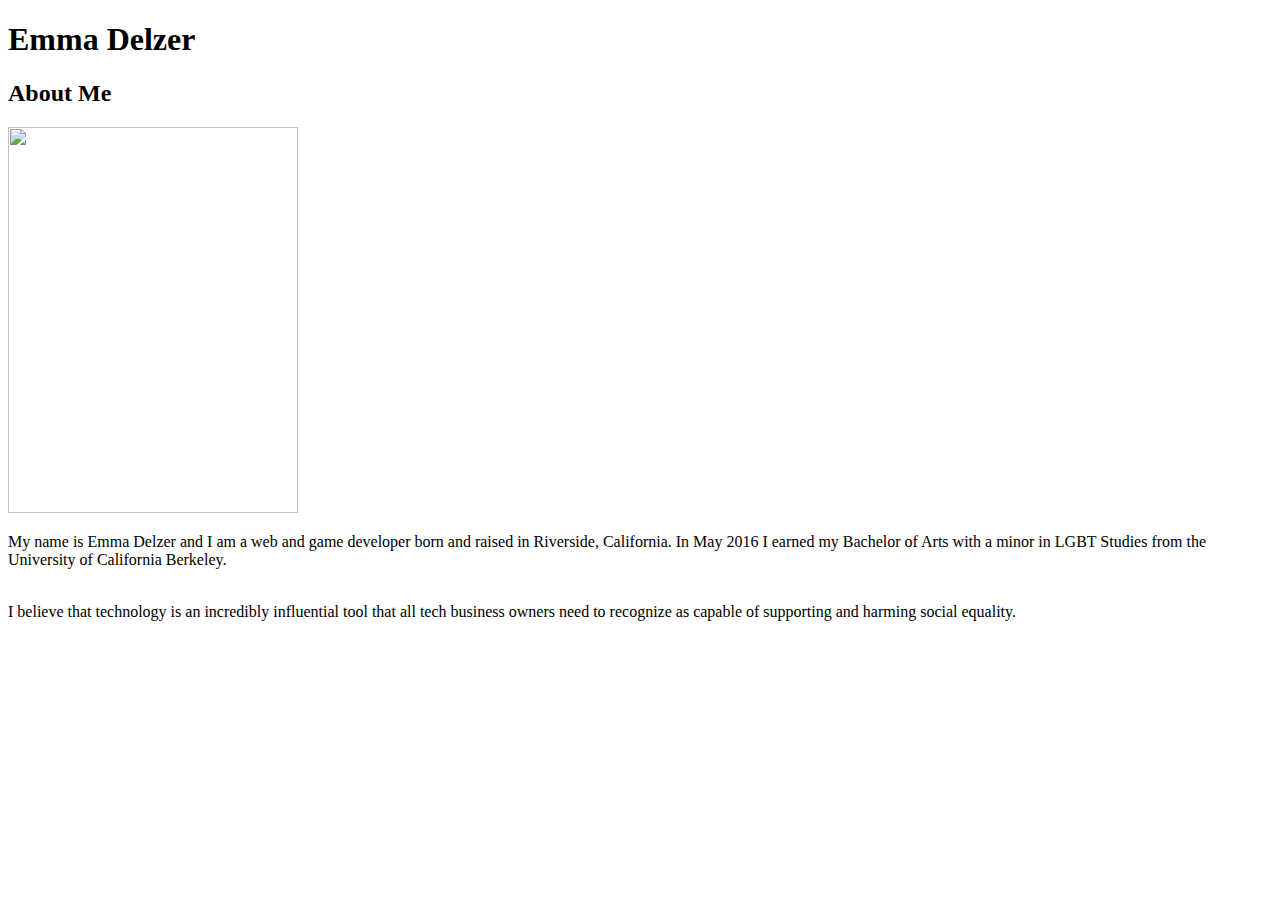
==== index.html @ b4b12c57 "title+image to index, titles to contact+portfolio" ====
<!DOCTYPE html>
<html="english">

<head>
    <title>About Me</title>
</head>
    
    <body>
        <h1>Emma Delzer</h1>
            <h2>About Me</h2>
            <hl></hl>
            <img src="assets/images/april19th_selfie.png" style="width:290px;height:386px;">
                <p>My name is Emma Delzer and I am a web and game developer born and raised in Riverside, California. In May 2016 I earned my Bachelor of Arts with a minor in LGBT Studies from the University of California Berkeley.</p>
                <br>I believe that technology is an incredibly influential tool that all tech business owners need to recognize as capable of supporting and harming social equality.
    </body>

</html>
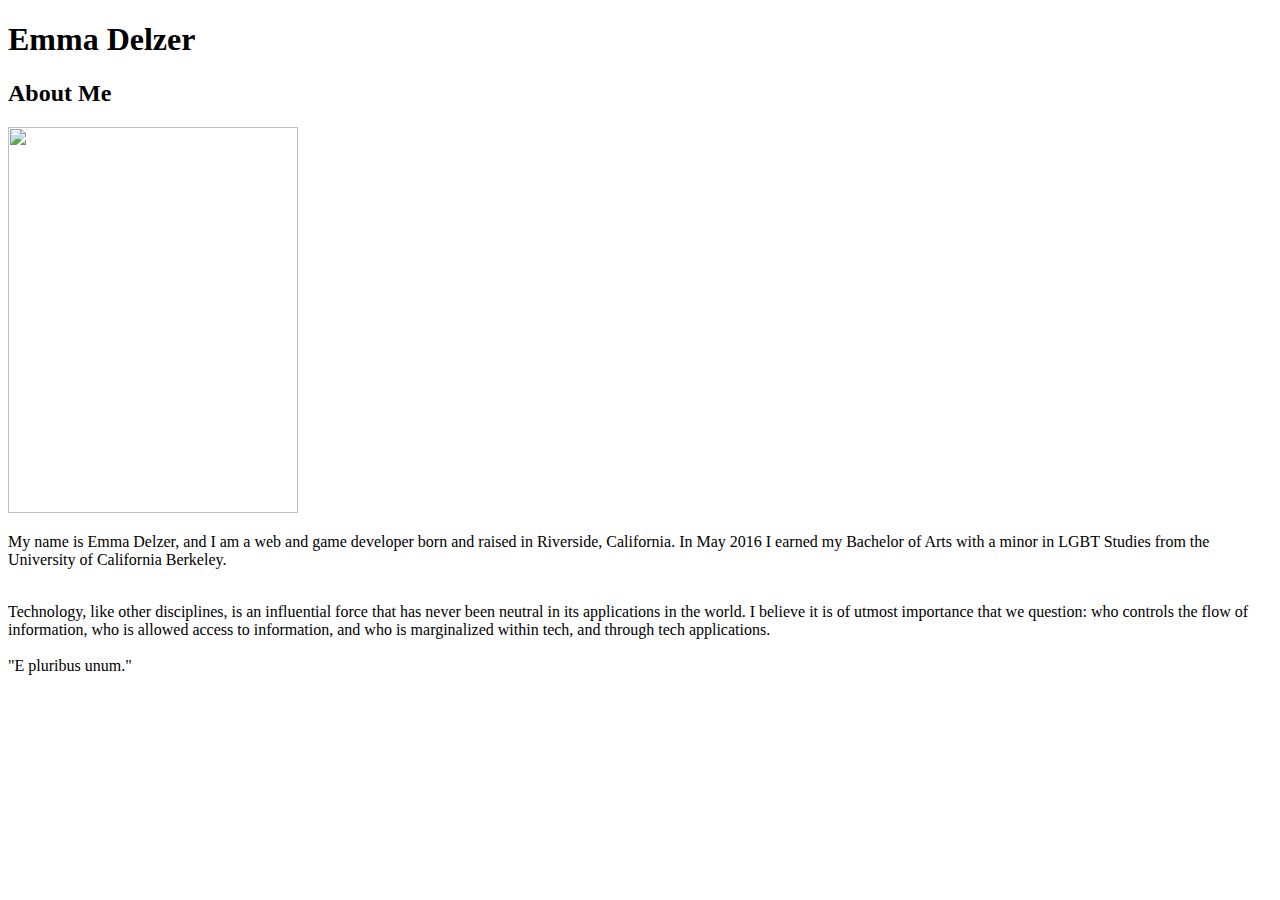
==== commit cbd9ad13: "Edited html text in body." ====
--- a/index.html
+++ b/index.html
@@ -10,8 +10,9 @@
             <h2>About Me</h2>
             <hl></hl>
             <img src="assets/images/april19th_selfie.png" style="width:290px;height:386px;">
-                <p>My name is Emma Delzer and I am a web and game developer born and raised in Riverside, California. In May 2016 I earned my Bachelor of Arts with a minor in LGBT Studies from the University of California Berkeley.</p>
-                <br>I believe that technology is an incredibly influential tool that all tech business owners need to recognize as capable of supporting and harming social equality.
+                <p>My name is Emma Delzer, and I am a web and game developer born and raised in Riverside, California. In May 2016 I earned my Bachelor of Arts with a minor in LGBT Studies from the University of California Berkeley.</p>
+                <br>Technology, like other disciplines, is an influential force that has never been neutral in its applications in the world. I believe it is of utmost importance that we question: who controls the flow of information, who is allowed access to information, and who is marginalized within tech, and through tech applications.</br>
+                <br>"E pluribus unum."</br>
     </body>
 
 </html>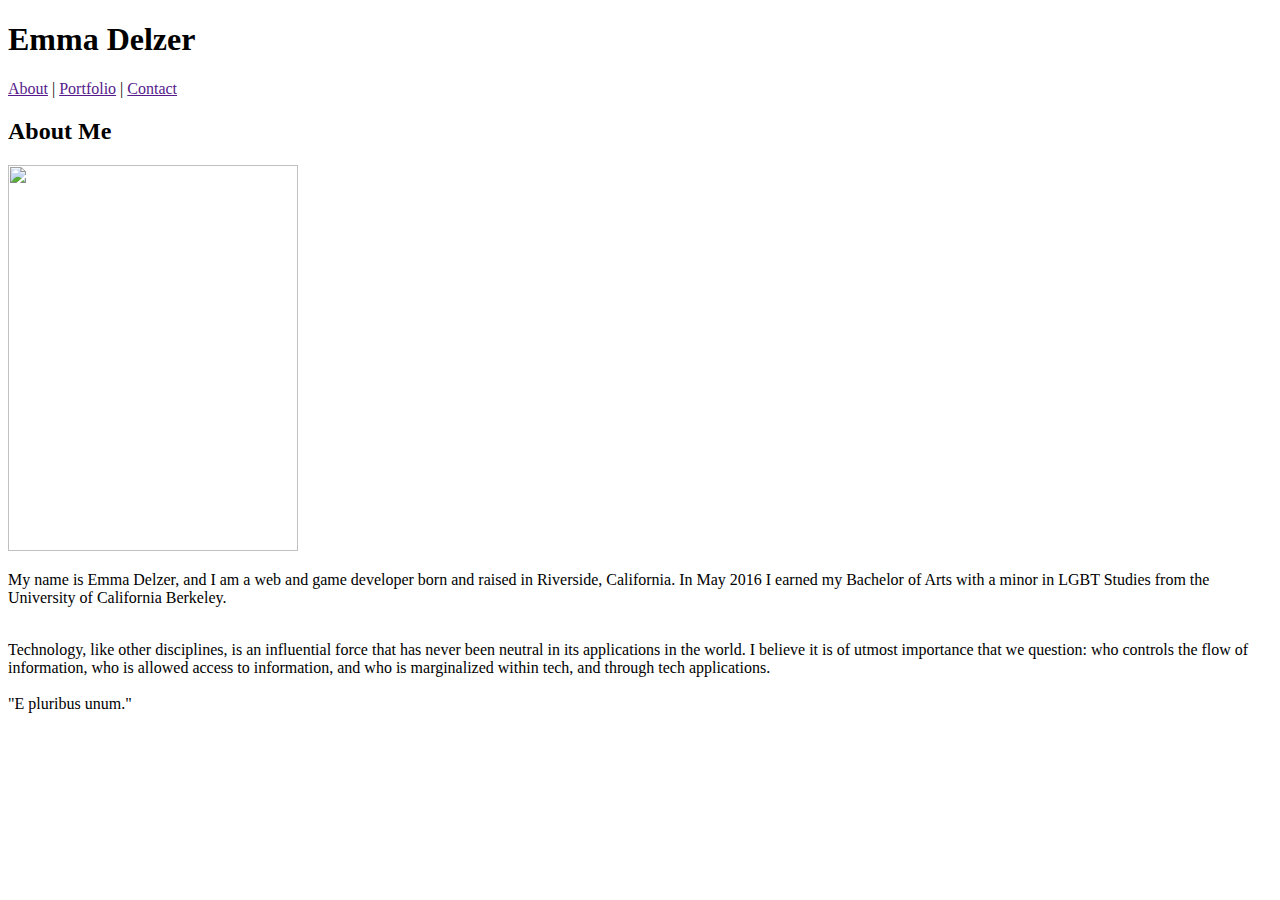
==== commit 3149945d: "Added html text to link pages to each other" ====
--- a/index.html
+++ b/index.html
@@ -7,6 +7,7 @@
     
     <body>
         <h1>Emma Delzer</h1>
+        <a href="">About</a> | <a href="">Portfolio</a> | <a href="">Contact</a>
             <h2>About Me</h2>
             <hl></hl>
             <img src="assets/images/april19th_selfie.png" style="width:290px;height:386px;">
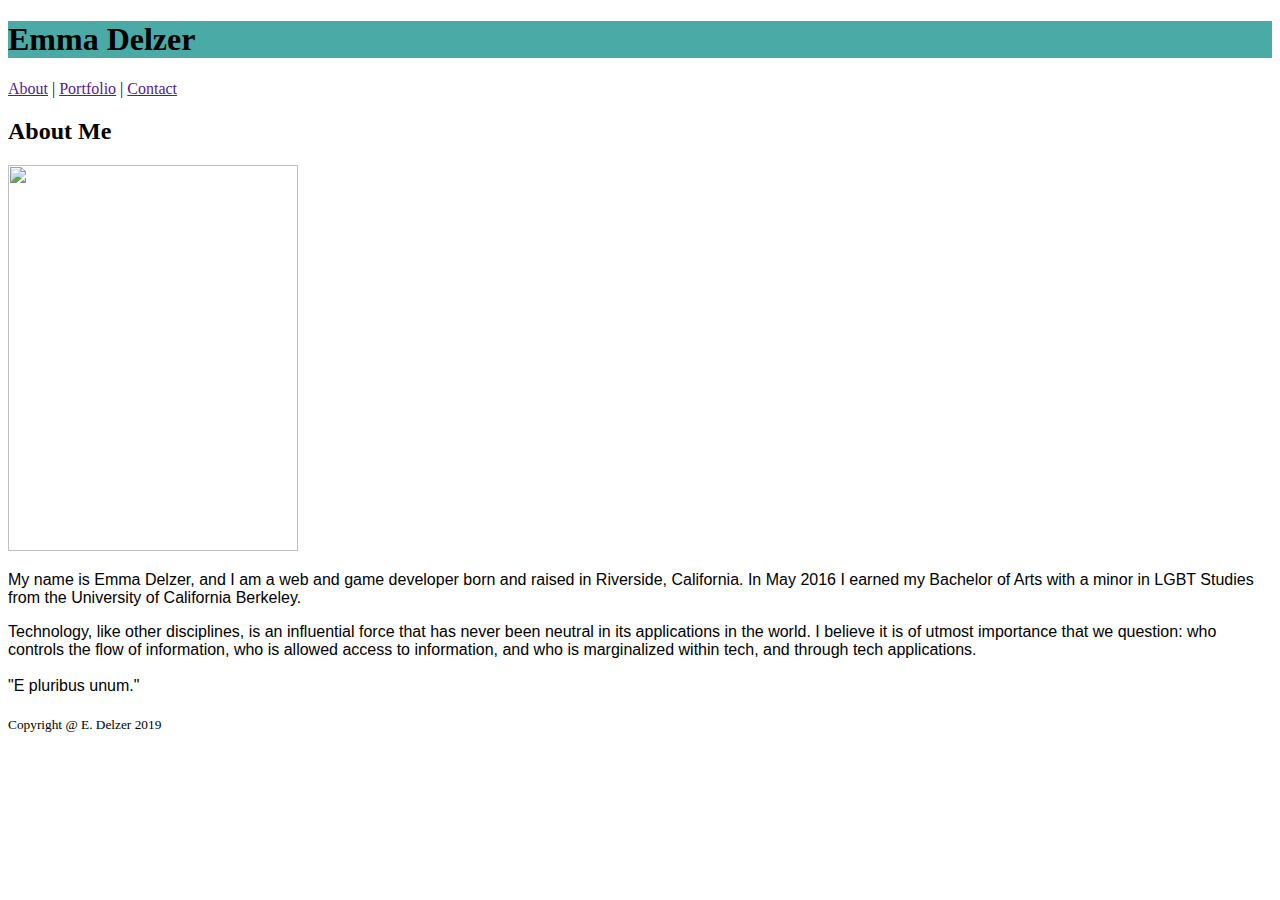
==== commit 2803ffeb: "added font-family CSS elements to index" ====
--- a/index.html
+++ b/index.html
@@ -8,12 +8,32 @@
     <body>
         <h1>Emma Delzer</h1>
         <a href="">About</a> | <a href="">Portfolio</a> | <a href="">Contact</a>
-            <h2>About Me</h2>
+            
+        <h2>About Me</h2>
             <hl></hl>
             <img src="assets/images/april19th_selfie.png" style="width:290px;height:386px;">
-                <p>My name is Emma Delzer, and I am a web and game developer born and raised in Riverside, California. In May 2016 I earned my Bachelor of Arts with a minor in LGBT Studies from the University of California Berkeley.</p>
-                <br>Technology, like other disciplines, is an influential force that has never been neutral in its applications in the world. I believe it is of utmost importance that we question: who controls the flow of information, who is allowed access to information, and who is marginalized within tech, and through tech applications.</br>
-                <br>"E pluribus unum."</br>
+                <p class="about me">My name is Emma Delzer, and I am a web and game developer born and raised in Riverside, California. In May 2016 I earned my Bachelor of Arts with a minor in LGBT Studies from the University of California Berkeley.
+                <p>Technology, like other disciplines, is an influential force that has never been neutral in its applications in the world. I believe it is of utmost importance that we question: who controls the flow of information, who is allowed access to information, and who is marginalized within tech, and through tech applications.</br>
+                <br>"E pluribus unum."</br></p>
+        <footer><sub>Copyright @ E. Delzer 2019 </sub></footer>
     </body>
+ <!-- BEGIN CSS -->
+    <style>
+        p {
+        font-family: 'Arial', 'Helvetica Neue', Helvetica, sans-serif;
+        }
 
+        h1 {
+        font-family: 'Georgia', Times, Times New Roman, serif;
+        background-color: #4aaaa5;
+        }
+
+        h2 {
+        font-family: 'Georgia', Times, Times New Roman, serif;
+        }
+
+        body {
+        }
+    </style>
+<!-- END CSS -->
 </html>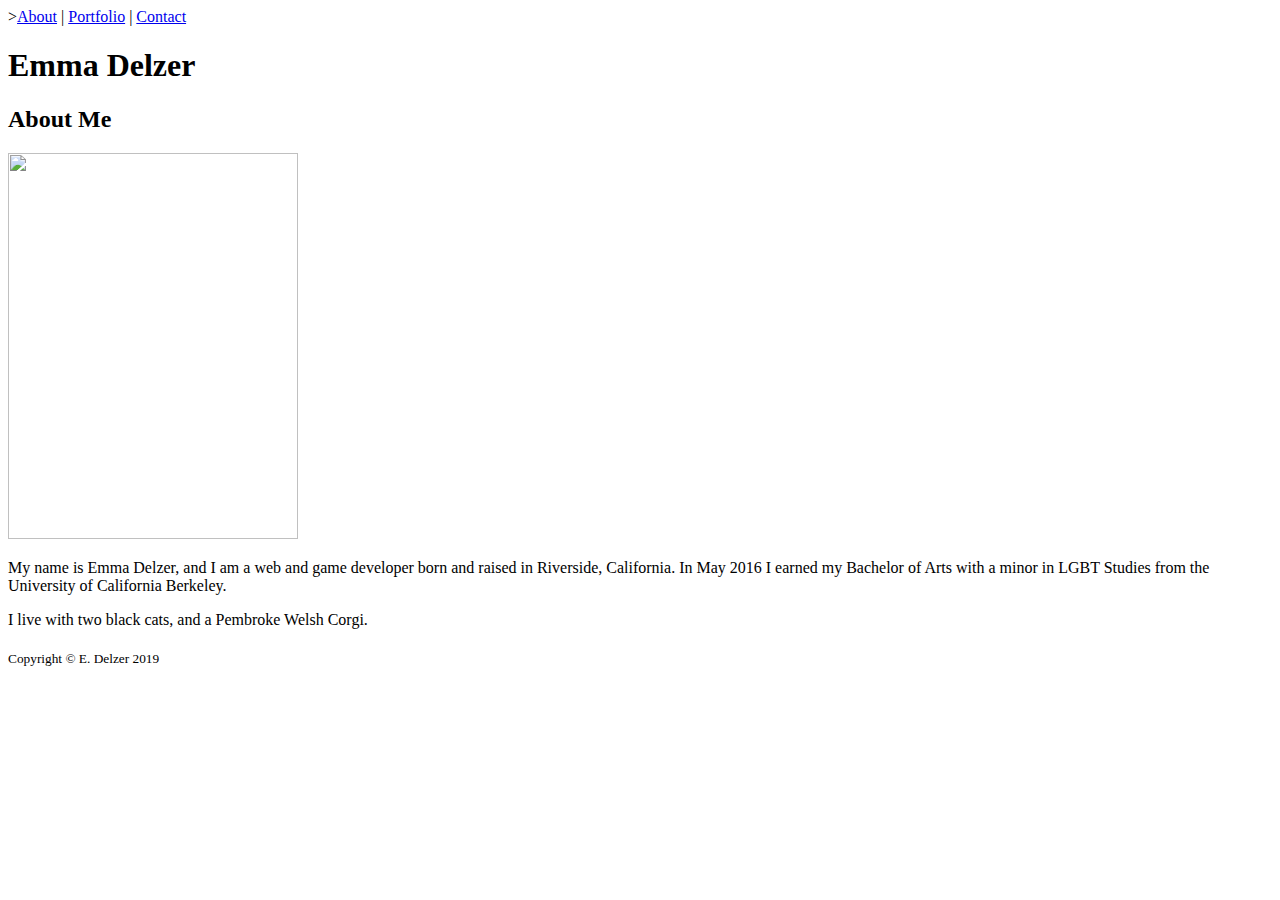
==== commit 996bc0c5: "Changed page title" ====
--- a/index.html
+++ b/index.html
@@ -2,38 +2,25 @@
 <html="english">
 
 <head>
-    <title>About Me</title>
+    <title>About | Emma Delzer</title>
+    <link rel="stylesheet" type="text/css" href="/assets/css/style.css">
 </head>
-    
+<nav>><a href="#">About</a> | <a href="#">Portfolio</a> | <a href="#">Contact</a></nav>
+
     <body>
         <h1>Emma Delzer</h1>
-        <a href="">About</a> | <a href="">Portfolio</a> | <a href="">Contact</a>
-            
+       
+    <section>       
         <h2>About Me</h2>
             <hl></hl>
-            <img src="assets/images/april19th_selfie.png" style="width:290px;height:386px;">
-                <p class="about me">My name is Emma Delzer, and I am a web and game developer born and raised in Riverside, California. In May 2016 I earned my Bachelor of Arts with a minor in LGBT Studies from the University of California Berkeley.
-                <p>Technology, like other disciplines, is an influential force that has never been neutral in its applications in the world. I believe it is of utmost importance that we question: who controls the flow of information, who is allowed access to information, and who is marginalized within tech, and through tech applications.</br>
-                <br>"E pluribus unum."</br></p>
-        <footer><sub>Copyright @ E. Delzer 2019 </sub></footer>
+            <img src="assets/images/april19th_selfie.png" style="width:290px;height:386px;"></section> 
+    </section>
+
+            <aside>
+                <p>My name is Emma Delzer, and I am a web and game developer born and raised in Riverside, California. In May 2016 I earned my Bachelor of Arts with a minor in LGBT Studies from the University of California Berkeley.
+                <p>I live with two black cats, and a Pembroke Welsh Corgi.</br>
+                </p>
+            </aside> 
+        <footer><sub>Copyright &#169; E. Delzer 2019 </sub></footer>
     </body>
- <!-- BEGIN CSS -->
-    <style>
-        p {
-        font-family: 'Arial', 'Helvetica Neue', Helvetica, sans-serif;
-        }
-
-        h1 {
-        font-family: 'Georgia', Times, Times New Roman, serif;
-        background-color: #4aaaa5;
-        }
-
-        h2 {
-        font-family: 'Georgia', Times, Times New Roman, serif;
-        }
-
-        body {
-        }
-    </style>
-<!-- END CSS -->
 </html>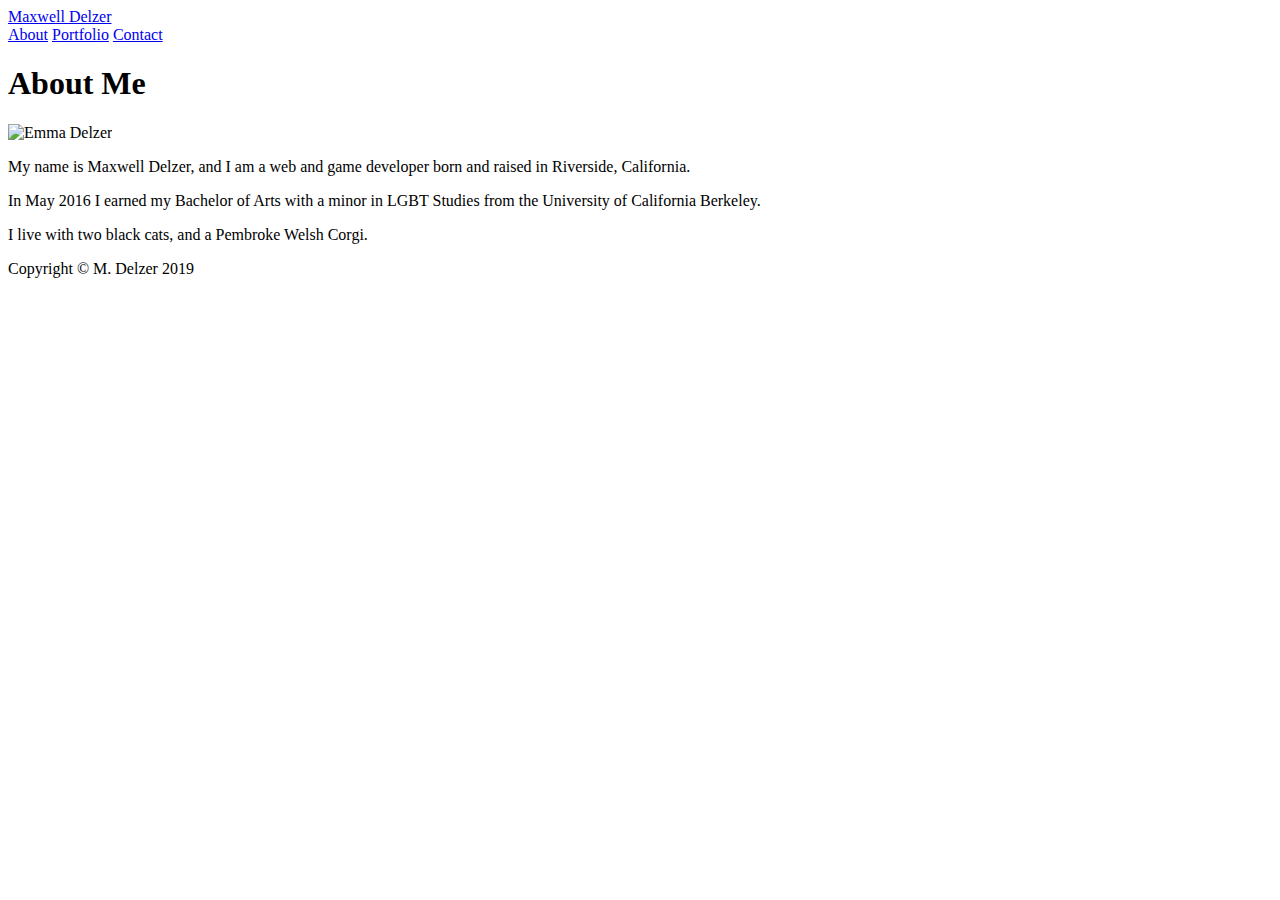
==== commit 75d39f1e: "Update index.html" ====
--- a/index.html
+++ b/index.html
@@ -1,26 +1,44 @@
-<!DOCTYPE html>
-<html="english">
+<!doctype html>
+<html lang="en-us">
 
 <head>
-    <title>About | Emma Delzer</title>
-    <link rel="stylesheet" type="text/css" href="/assets/css/style.css">
+  <meta charset="UTF-8">
+  <title>About | Maxwell Delzer</title>
+  <link rel="stylesheet" type="text/css" href="assets/css/css-reset.css">
+  <link rel="stylesheet" type="text/css" href="assets/css/style.css">
 </head>
-<nav>><a href="#">About</a> | <a href="#">Portfolio</a> | <a href="#">Contact</a></nav>
 
-    <body>
-        <h1>Emma Delzer</h1>
-       
-    <section>       
-        <h2>About Me</h2>
-            <hl></hl>
-            <img src="assets/images/april19th_selfie.png" style="width:290px;height:386px;"></section> 
+<body>
+
+  <header id="masthead">
+    <div class="container">
+      <a href="index.html" id="logo">Maxwell Delzer</a>
+      <nav>
+        <a href="index.html">About</a>
+        <a href="portfolio.html">Portfolio</a>
+        <a href="contact.html">Contact</a>
+      </nav>
+    </div>
+  </header>
+
+  <div id="main-container" class="container">
+    <section class="main-section">
+      <h1>About Me</h1>
+
+      <img src="assets/images/april19th_selfie.png" style="width:290px;height:386px;" class="auth-image" alt="Emma Delzer">
+
+      <p>My name is Maxwell Delzer, and I am a web and game developer born and raised in Riverside, California.
+      <p>In May 2016 I earned my Bachelor of Arts with a minor in LGBT Studies from the University of California Berkeley.
+      <p>I live with two black cats, and a Pembroke Welsh Corgi.</br>
     </section>
 
-            <aside>
-                <p>My name is Emma Delzer, and I am a web and game developer born and raised in Riverside, California. In May 2016 I earned my Bachelor of Arts with a minor in LGBT Studies from the University of California Berkeley.
-                <p>I live with two black cats, and a Pembroke Welsh Corgi.</br>
-                </p>
-            </aside> 
-        <footer><sub>Copyright &#169; E. Delzer 2019 </sub></footer>
-    </body>
-</html>+  </div>
+
+  <footer>
+    <div class="container">
+      Copyright &#169; M. Delzer 2019
+    </div>
+  </footer>
+</body>
+
+</html>
